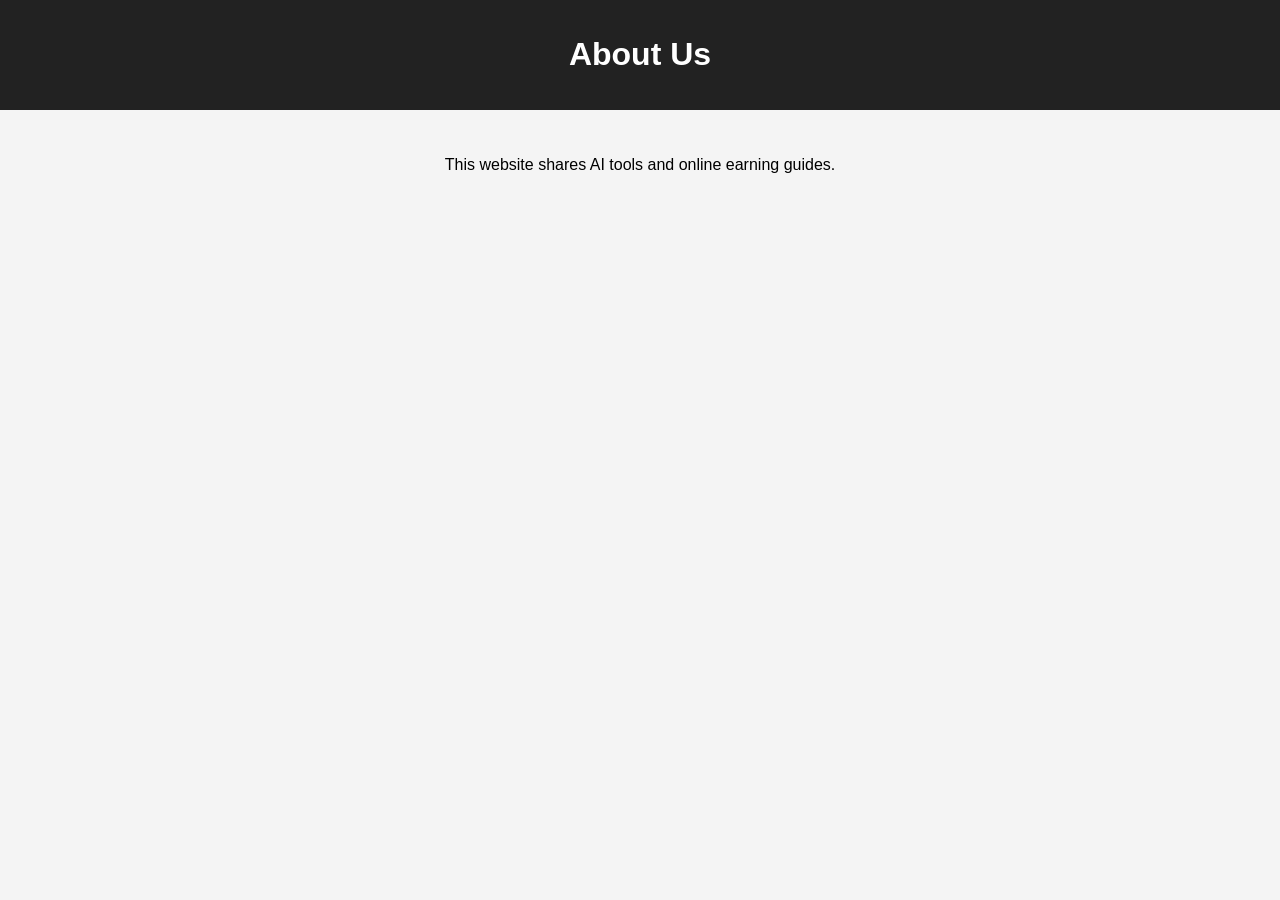
==== about.html @ 167613ce "Add files via upload" ====
<!DOCTYPE html>
<html>
<head>
    <title>About - AI Earning Hub</title>
    <link rel="stylesheet" href="style.css">
</head>
<body>

<header>
    <h1>About Us</h1>
</header>

<section class="articles">
    <p>This website shares AI tools and online earning guides.</p>
</section>

</body>
</html>
---- style.css ----
body {
    font-family: Arial, sans-serif;
    margin: 0;
    background-color: #f4f4f4;
}

header {
    background: #222;
    color: white;
    padding: 15px;
    text-align: center;
}

nav a {
    color: white;
    margin: 0 15px;
    text-decoration: none;
}

.hero {
    text-align: center;
    padding: 40px;
    background: #007bff;
    color: white;
}

.articles {
    padding: 30px;
    text-align: center;
}

.card {
    background: white;
    padding: 20px;
    margin: 20px auto;
    width: 60%;
    box-shadow: 0 0 10px rgba(0,0,0,0.1);
}

button {
    padding: 10px 20px;
    background: #007bff;
    color: white;
    border: none;
    cursor: pointer;
}

footer {
    background: #222;
    color: white;
    text-align: center;
    padding: 15px;
}
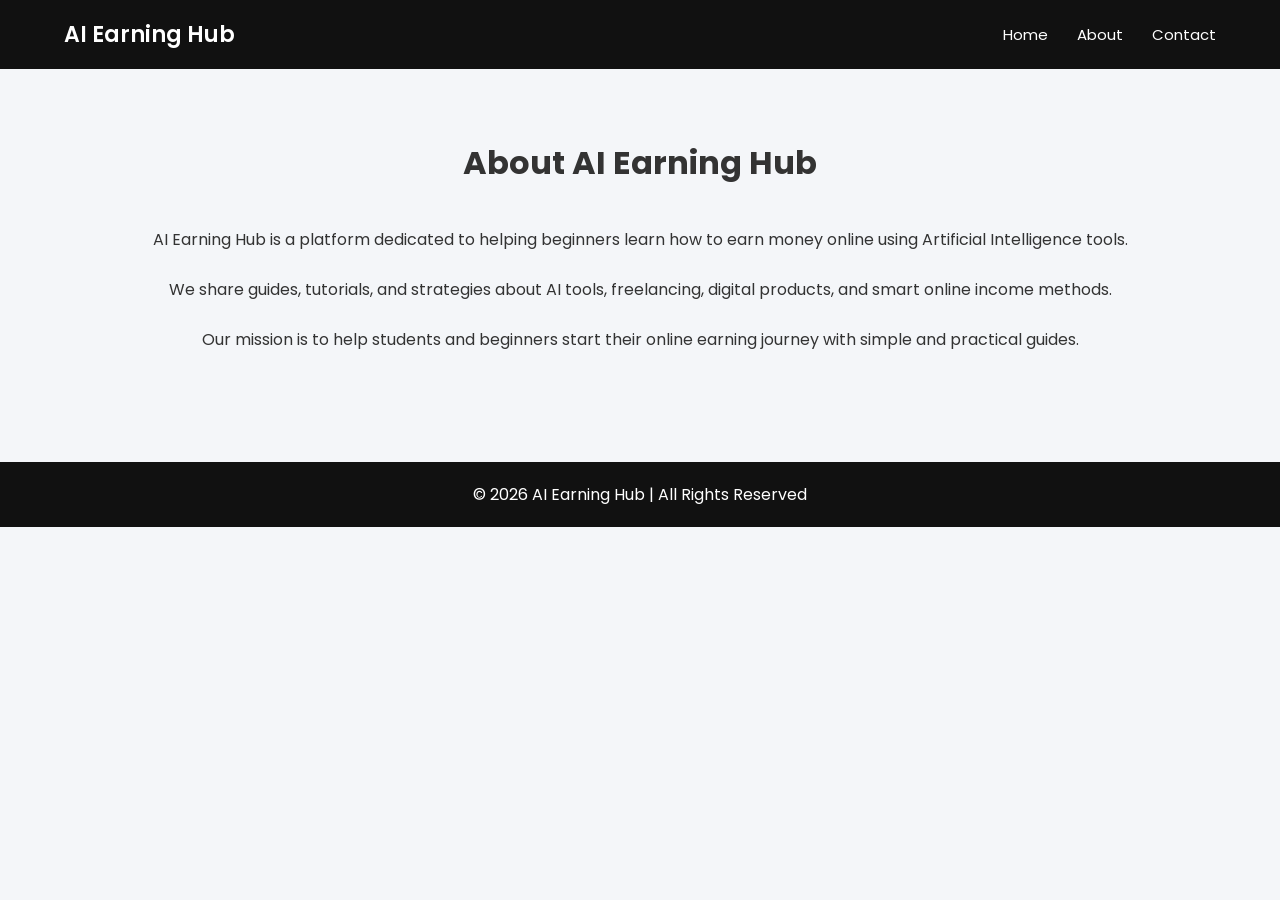
==== commit f567ff5f: "Update about.html Signed-off-by: Roseblog19 <ak6566276@gmail.com>" ====
--- a/about.html
+++ b/about.html
@@ -1,18 +1,64 @@
 <!DOCTYPE html>
-<html>
+
+<html lang="en">
 <head>
-    <title>About - AI Earning Hub</title>
-    <link rel="stylesheet" href="style.css">
+<meta charset="UTF-8">
+<meta name="viewport" content="width=device-width, initial-scale=1.0">
+
+<title>About | AI Earning Hub</title>
+
+<link rel="stylesheet" href="style.css">
+
+<link href="https://fonts.googleapis.com/css2?family=Poppins:wght@300;400;600&display=swap" rel="stylesheet">
 </head>
+
 <body>
 
 <header>
-    <h1>About Us</h1>
+<div class="container header-flex">
+<div class="logo">AI Earning Hub</div>
+
+<nav>
+<a href="index.html">Home</a>
+<a href="about.html">About</a>
+<a href="contact.html">Contact</a>
+</nav>
+
+</div>
 </header>
 
-<section class="articles">
-    <p>This website shares AI tools and online earning guides.</p>
+<section class="blog">
+<div class="container">
+
+<h2>About AI Earning Hub</h2>
+
+<p>
+AI Earning Hub is a platform dedicated to helping beginners learn
+how to earn money online using Artificial Intelligence tools.
+</p>
+
+<br>
+
+<p>
+We share guides, tutorials, and strategies about AI tools,
+freelancing, digital products, and smart online income methods.
+</p>
+
+<br>
+
+<p>
+Our mission is to help students and beginners start their
+online earning journey with simple and practical guides.
+</p>
+
+</div>
 </section>
 
+<footer>
+<div class="container">
+<p>© 2026 AI Earning Hub | All Rights Reserved</p>
+</div>
+</footer>
+
 </body>
-</html>+</html>
--- a/style.css
+++ b/style.css
@@ -1,53 +1,169 @@
-body {
-    font-family: Arial, sans-serif;
-    margin: 0;
-    background-color: #f4f4f4;
+*{
+margin:0;
+padding:0;
+box-sizing:border-box;
+font-family:'Poppins',sans-serif;
 }
 
-header {
-    background: #222;
-    color: white;
-    padding: 15px;
-    text-align: center;
+body{
+background:#f4f6f9;
+color:#333;
 }
 
-nav a {
-    color: white;
-    margin: 0 15px;
-    text-decoration: none;
+/* Container */
+
+.container{
+width:90%;
+max-width:1200px;
+margin:auto;
 }
 
-.hero {
-    text-align: center;
-    padding: 40px;
-    background: #007bff;
-    color: white;
+/* Header */
+
+header{
+background:#111;
+color:white;
+padding:18px 0;
 }
 
-.articles {
-    padding: 30px;
-    text-align: center;
+.header-flex{
+display:flex;
+justify-content:space-between;
+align-items:center;
 }
 
-.card {
-    background: white;
-    padding: 20px;
-    margin: 20px auto;
-    width: 60%;
-    box-shadow: 0 0 10px rgba(0,0,0,0.1);
+.logo{
+font-size:22px;
+font-weight:600;
 }
 
-button {
-    padding: 10px 20px;
-    background: #007bff;
-    color: white;
-    border: none;
-    cursor: pointer;
+nav a{
+color:white;
+margin-left:25px;
+text-decoration:none;
+font-size:15px;
+transition:0.3s;
 }
 
-footer {
-    background: #222;
-    color: white;
-    text-align: center;
-    padding: 15px;
-}+nav a:hover{
+color:#00bfff;
+}
+
+/* Hero */
+
+.hero{
+background:linear-gradient(135deg,#0077ff,#00c6ff);
+color:white;
+text-align:center;
+padding:90px 20px;
+}
+
+.hero h1{
+font-size:42px;
+margin-bottom:15px;
+}
+
+.hero p{
+font-size:18px;
+margin-bottom:25px;
+}
+
+.btn{
+background:white;
+color:#0077ff;
+padding:12px 30px;
+border-radius:30px;
+text-decoration:none;
+font-weight:600;
+transition:0.3s;
+}
+
+.btn:hover{
+background:#111;
+color:white;
+}
+
+/* Blog Section */
+
+.blog{
+padding:70px 0;
+text-align:center;
+}
+
+.blog h2{
+font-size:32px;
+margin-bottom:40px;
+}
+
+.blog-container{
+display:grid;
+grid-template-columns:repeat(auto-fit,minmax(250px,1fr));
+gap:25px;
+}
+
+.blog-card{
+background:white;
+padding:25px;
+border-radius:10px;
+box-shadow:0 5px 20px rgba(0,0,0,0.08);
+transition:0.3s;
+}
+
+.blog-card:hover{
+transform:translateY(-8px);
+}
+
+.blog-card h3{
+margin-bottom:10px;
+}
+
+.blog-card p{
+font-size:14px;
+margin-bottom:20px;
+}
+
+.read-btn{
+background:#0077ff;
+color:white;
+padding:10px 20px;
+border-radius:25px;
+text-decoration:none;
+font-size:14px;
+}
+
+.read-btn:hover{
+background:#111;
+}
+
+.disabled{
+background:gray;
+pointer-events:none;
+}
+
+/* Footer */
+
+footer{
+background:#111;
+color:white;
+text-align:center;
+padding:20px;
+margin-top:40px;
+}
+
+/* Mobile */
+
+@media(max-width:768px){
+
+.hero h1{
+font-size:30px;
+}
+
+.hero p{
+font-size:16px;
+}
+
+nav{
+display:none;
+}
+
+}
